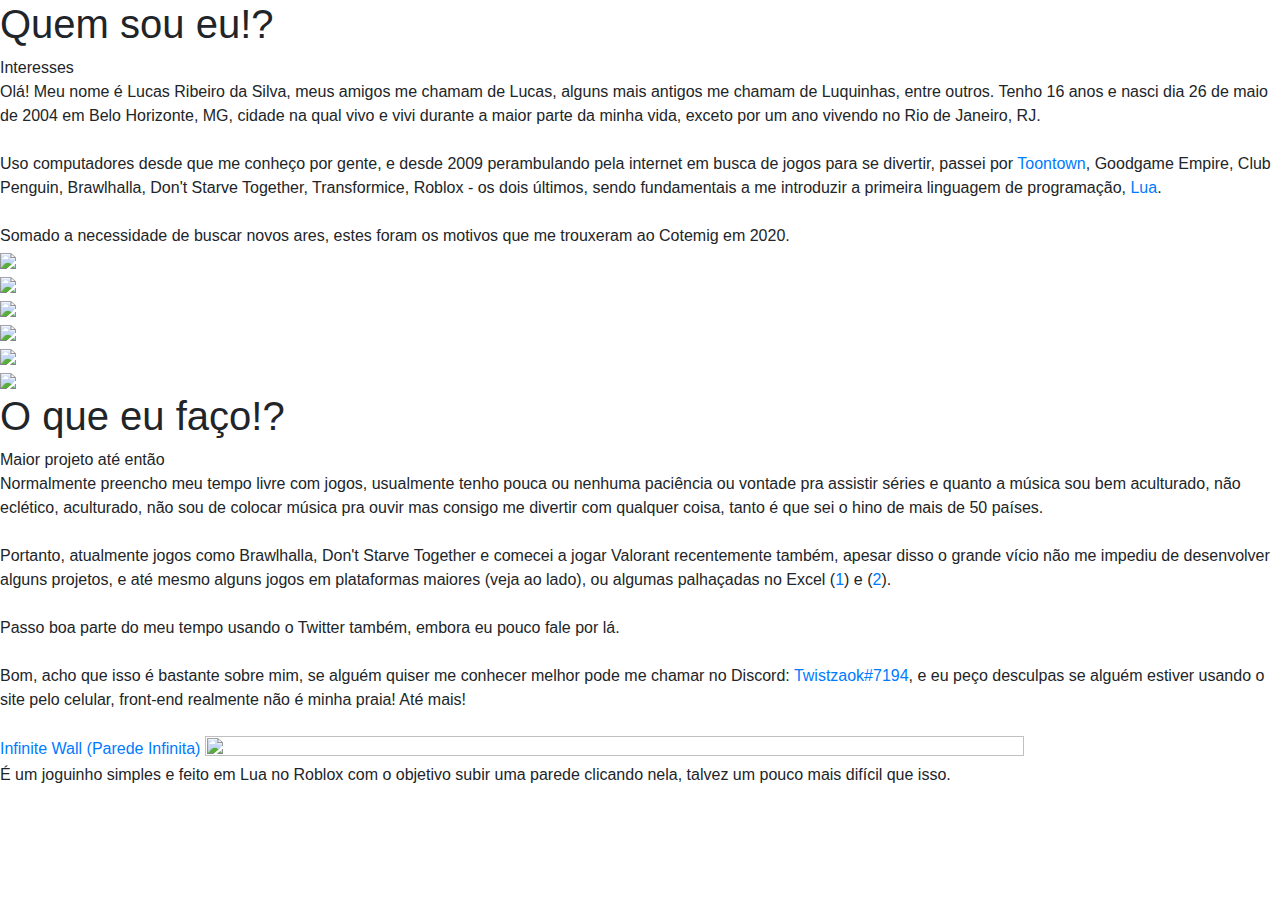
==== index.html @ 53684f17 "Create index.html" ====
<!DOCTYPE html>
<html lang="pt-BR">

<head>
    <meta charset="UTF-8">
    <title>Quem é você...</title>

    <link rel="stylesheet" href="style.css">
    <link rel="stylesheet" href="https://stackpath.bootstrapcdn.com/bootstrap/4.5.2/css/bootstrap.min.css" integrity="sha384-JcKb8q3iqJ61gNV9KGb8thSsNjpSL0n8PARn9HuZOnIxN0hoP+VmmDGMN5t9UJ0Z" crossorigin="anonymous">

<body class="body-color">
<h1>Quem sou eu!?</h1>
<section class="container-2 grid-template">
    <div class="item interests">
        <span class="bold">Interesses</span>
    </div>
    <div class="item sidebar">
        <span class="padding">Olá! Meu nome é Lucas Ribeiro da Silva, meus amigos me chamam de Lucas, alguns mais antigos me chamam de Luquinhas, entre outros. Tenho 16 anos e nasci dia 26 de maio de 2004 em Belo Horizonte, MG, cidade na qual vivo e vivi durante a maior parte da minha vida, exceto por um ano vivendo no Rio de Janeiro, RJ.</span>
        <br><br>
        <span class="padding">Uso computadores desde que me conheço por gente, e desde 2009 perambulando pela internet em busca de jogos para se divertir, passei por <a target="_blank" href="https://www.toontownrewritten.com/">Toontown</a>, Goodgame Empire, Club Penguin, Brawlhalla, Don't Starve Together, Transformice, Roblox - os dois últimos, sendo fundamentais a me introduzir a primeira linguagem de programação, <a target="_blank" href="https://www.lua.org/portugues.html">Lua</a>.</span>
        <br><br>
        <span class="padding">Somado a necessidade de buscar novos ares, estes foram os motivos que me trouxeram ao Cotemig em 2020.</span>
    </div>
    <div class="item icon icon1">
        <a href="https://www.youtube.com/watch?v=Uss45GBQnmE" target="_blank"><img class="image-icon" src="https://media.discordapp.net/attachments/808810416498278522/814198439449591828/mysite.png"></a>
    </div>
    <div class="item icon icon2">
        <a href="https://brawlhallastats.herokuapp.com/player/?player=7516808" target="_blank"><img class="image-icon" src="https://cdn.game.tv/game-tv-content/images_3/0e3c3185dfa8c472adf142c47287527e/AppIcons.jpg"></a>
    </div>
    <div class="item icon icon3">
        <a href="https://pt.wikipedia.org/wiki/Praga" target="_blank"><img class="image-icon" src="https://cidadeolimpica.com.br/wp-content/uploads/2020/09/plano-fundo-celular6.png"></a>
    </div>
    <div class="item icon icon4">
        <a href="https://youtu.be/daBX77lqf60?t=22" target="_blank"><img class="image-icon" src="https://cdn.discordapp.com/attachments/808810416498278522/814201439781650513/picapau.jpg"></a>
    </div>
    <div class="item icon icon5">
        <a href="https://www.youtube.com/watch?v=nz7kAjqZKGs&list=PLXtRs5MEBxEg_417RGJJsS6GxBI3B-_a8&index=5" target="_blank"><img class="image-icon" src="https://i.pinimg.com/236x/60/f5/6d/60f56d46b711a195787097c76182fb65.jpg"></a>
    </div>
    <div class="item icon icon6">
        <a href="https://www.youtube.com/watch?v=0h136gKO3rE" target="_blank"><img class="image-icon" src="https://image.api.playstation.com/cdn/UP2107/CUSA04236_00/39E95ckFs1PkxIFi9Ge0pRGNGmjLNB07.png"></a>
    </div>
</section>
<h1>O que eu faço!?</h1>
<section class="container-2 grid-template-2">
    <div class="item interests2">
        <span class="bold">Maior projeto até então</span>
    </div>
    <div class="item sidebar2">
        <span class="padding">Normalmente preencho meu tempo livre com jogos, usualmente tenho pouca ou nenhuma paciência ou vontade pra assistir séries e quanto a música sou bem aculturado, não eclético, aculturado, não sou de colocar música pra ouvir mas consigo me divertir com qualquer coisa, tanto é que sei o hino de mais de 50 países.</span>
        <br><br>
        <span class="padding">Portanto, atualmente jogos como Brawlhalla, Don't Starve Together e comecei a jogar Valorant recentemente também, apesar disso o grande vício não me impediu de desenvolver alguns projetos, e até mesmo alguns jogos em plataformas maiores (veja ao lado), ou algumas palhaçadas no Excel (<a href="https://docs.google.com/spreadsheets/d/1uiTammNdd6UJW2qSdKRqdEOnTqY3vTAl_fTd-jZOxRw/edit#gid=0">1</a>) e (<a href="https://docs.google.com/spreadsheets/d/1Y4YyWGsCWdbNlTUh8gV0OfchgBZseqt4qm8knD1ChBg/edit#gid=2057198754">2</a>).</span>
        <br><br>
        <span class="padding">Passo boa parte do meu tempo usando o Twitter também, embora eu pouco fale por lá.</span>
        <br><br>
        <span class="padding">Bom, acho que isso é bastante sobre mim, se alguém quiser me conhecer melhor pode me chamar no Discord: <a href="https://discord.com/login" target="_blank">Twistzaok#7194</a>, e eu peço desculpas se alguém estiver usando o site pelo celular, front-end realmente não é minha praia! Até mais!</span>
        <br><Br>
    </div>
    <div class="item project">
        <a href="https://www.roblox.com/games/5392136289/Infinite-Wall" target="_blank">Infinite Wall (Parede Infinita)</a>
        <img class="letmesee" src="https://t2.rbxcdn.com/713ea19b06216ba5d3f17fc3c4114d49" width="80%" height="80%">
    </div>
    <div class="item info smalllabel italic">
        É um joguinho simples e feito em Lua no Roblox com o objetivo subir uma parede clicando nela, talvez um pouco mais difícil que isso.
    </div>
</section>
</body>
</html>

<!-- Esse site ficou tão ruim que até o fim do ano eu refaço ele, por vergonha! -->
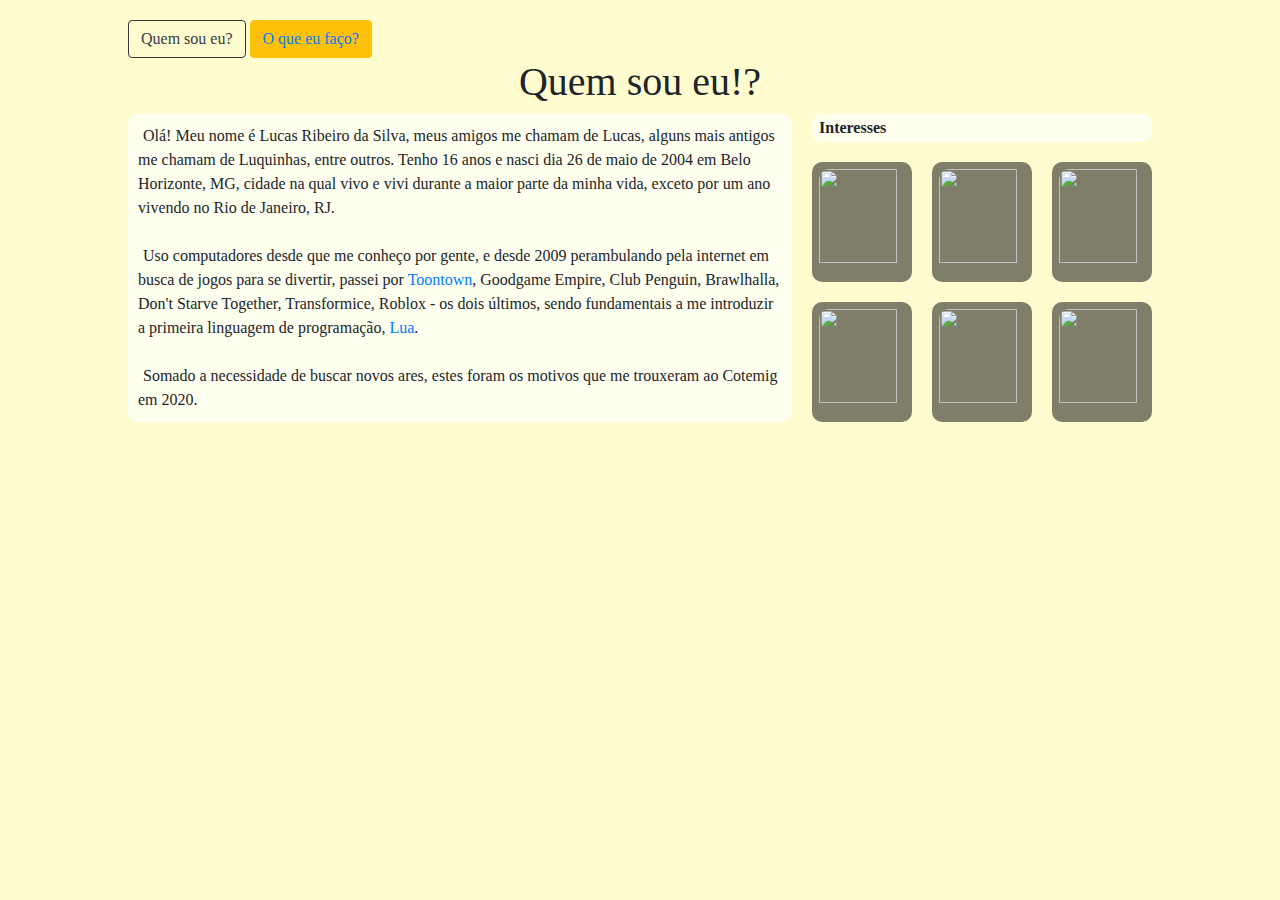
==== commit e5c302ad: "Update index.html" ====
--- a/index.html
+++ b/index.html
@@ -9,60 +9,45 @@
     <link rel="stylesheet" href="https://stackpath.bootstrapcdn.com/bootstrap/4.5.2/css/bootstrap.min.css" integrity="sha384-JcKb8q3iqJ61gNV9KGb8thSsNjpSL0n8PARn9HuZOnIxN0hoP+VmmDGMN5t9UJ0Z" crossorigin="anonymous">
 
 <body class="body-color">
-<h1>Quem sou eu!?</h1>
-<section class="container-2 grid-template">
-    <div class="item interests">
-        <span class="bold">Interesses</span>
-    </div>
-    <div class="item sidebar">
-        <span class="padding">Olá! Meu nome é Lucas Ribeiro da Silva, meus amigos me chamam de Lucas, alguns mais antigos me chamam de Luquinhas, entre outros. Tenho 16 anos e nasci dia 26 de maio de 2004 em Belo Horizonte, MG, cidade na qual vivo e vivi durante a maior parte da minha vida, exceto por um ano vivendo no Rio de Janeiro, RJ.</span>
-        <br><br>
-        <span class="padding">Uso computadores desde que me conheço por gente, e desde 2009 perambulando pela internet em busca de jogos para se divertir, passei por <a target="_blank" href="https://www.toontownrewritten.com/">Toontown</a>, Goodgame Empire, Club Penguin, Brawlhalla, Don't Starve Together, Transformice, Roblox - os dois últimos, sendo fundamentais a me introduzir a primeira linguagem de programação, <a target="_blank" href="https://www.lua.org/portugues.html">Lua</a>.</span>
-        <br><br>
-        <span class="padding">Somado a necessidade de buscar novos ares, estes foram os motivos que me trouxeram ao Cotemig em 2020.</span>
-    </div>
-    <div class="item icon icon1">
-        <a href="https://www.youtube.com/watch?v=Uss45GBQnmE" target="_blank"><img class="image-icon" src="https://media.discordapp.net/attachments/808810416498278522/814198439449591828/mysite.png"></a>
-    </div>
-    <div class="item icon icon2">
-        <a href="https://brawlhallastats.herokuapp.com/player/?player=7516808" target="_blank"><img class="image-icon" src="https://cdn.game.tv/game-tv-content/images_3/0e3c3185dfa8c472adf142c47287527e/AppIcons.jpg"></a>
-    </div>
-    <div class="item icon icon3">
-        <a href="https://pt.wikipedia.org/wiki/Praga" target="_blank"><img class="image-icon" src="https://cidadeolimpica.com.br/wp-content/uploads/2020/09/plano-fundo-celular6.png"></a>
-    </div>
-    <div class="item icon icon4">
-        <a href="https://youtu.be/daBX77lqf60?t=22" target="_blank"><img class="image-icon" src="https://cdn.discordapp.com/attachments/808810416498278522/814201439781650513/picapau.jpg"></a>
-    </div>
-    <div class="item icon icon5">
-        <a href="https://www.youtube.com/watch?v=nz7kAjqZKGs&list=PLXtRs5MEBxEg_417RGJJsS6GxBI3B-_a8&index=5" target="_blank"><img class="image-icon" src="https://i.pinimg.com/236x/60/f5/6d/60f56d46b711a195787097c76182fb65.jpg"></a>
-    </div>
-    <div class="item icon icon6">
-        <a href="https://www.youtube.com/watch?v=0h136gKO3rE" target="_blank"><img class="image-icon" src="https://image.api.playstation.com/cdn/UP2107/CUSA04236_00/39E95ckFs1PkxIFi9Ge0pRGNGmjLNB07.png"></a>
-    </div>
-</section>
-<h1>O que eu faço!?</h1>
-<section class="container-2 grid-template-2">
-    <div class="item interests2">
-        <span class="bold">Maior projeto até então</span>
-    </div>
-    <div class="item sidebar2">
-        <span class="padding">Normalmente preencho meu tempo livre com jogos, usualmente tenho pouca ou nenhuma paciência ou vontade pra assistir séries e quanto a música sou bem aculturado, não eclético, aculturado, não sou de colocar música pra ouvir mas consigo me divertir com qualquer coisa, tanto é que sei o hino de mais de 50 países.</span>
-        <br><br>
-        <span class="padding">Portanto, atualmente jogos como Brawlhalla, Don't Starve Together e comecei a jogar Valorant recentemente também, apesar disso o grande vício não me impediu de desenvolver alguns projetos, e até mesmo alguns jogos em plataformas maiores (veja ao lado), ou algumas palhaçadas no Excel (<a href="https://docs.google.com/spreadsheets/d/1uiTammNdd6UJW2qSdKRqdEOnTqY3vTAl_fTd-jZOxRw/edit#gid=0">1</a>) e (<a href="https://docs.google.com/spreadsheets/d/1Y4YyWGsCWdbNlTUh8gV0OfchgBZseqt4qm8knD1ChBg/edit#gid=2057198754">2</a>).</span>
-        <br><br>
-        <span class="padding">Passo boa parte do meu tempo usando o Twitter também, embora eu pouco fale por lá.</span>
-        <br><br>
-        <span class="padding">Bom, acho que isso é bastante sobre mim, se alguém quiser me conhecer melhor pode me chamar no Discord: <a href="https://discord.com/login" target="_blank">Twistzaok#7194</a>, e eu peço desculpas se alguém estiver usando o site pelo celular, front-end realmente não é minha praia! Até mais!</span>
-        <br><Br>
-    </div>
-    <div class="item project">
-        <a href="https://www.roblox.com/games/5392136289/Infinite-Wall" target="_blank">Infinite Wall (Parede Infinita)</a>
-        <img class="letmesee" src="https://t2.rbxcdn.com/713ea19b06216ba5d3f17fc3c4114d49" width="80%" height="80%">
-    </div>
-    <div class="item info smalllabel italic">
-        É um joguinho simples e feito em Lua no Roblox com o objetivo subir uma parede clicando nela, talvez um pouco mais difícil que isso.
-    </div>
-</section>
+		<nav class="container-2">
+		<button class="btn btn-outline-dark">
+			Quem sou eu?
+		</button>
+		<button class="btn btn-warning">
+			<a class="dark" href="pag2.html">O que eu faço?</a>
+		</button>
+	</nav>
+	<h1>Quem sou eu!?</h1>
+	<section class="container-2 grid-template">
+	    <div class="item interests">
+	        <span class="bold">Interesses</span>
+	    </div>
+	    <div class="item sidebar">
+	        <span class="padding">Olá! Meu nome é Lucas Ribeiro da Silva, meus amigos me chamam de Lucas, alguns mais antigos me chamam de Luquinhas, entre outros. Tenho 16 anos e nasci dia 26 de maio de 2004 em Belo Horizonte, MG, cidade na qual vivo e vivi durante a maior parte da minha vida, exceto por um ano vivendo no Rio de Janeiro, RJ.</span>
+	        <br><br>
+	        <span class="padding">Uso computadores desde que me conheço por gente, e desde 2009 perambulando pela internet em busca de jogos para se divertir, passei por <a target="_blank" href="https://www.toontownrewritten.com/">Toontown</a>, Goodgame Empire, Club Penguin, Brawlhalla, Don't Starve Together, Transformice, Roblox - os dois últimos, sendo fundamentais a me introduzir a primeira linguagem de programação, <a target="_blank" href="https://www.lua.org/portugues.html">Lua</a>.</span>
+	        <br><br>
+	        <span class="padding">Somado a necessidade de buscar novos ares, estes foram os motivos que me trouxeram ao Cotemig em 2020.</span>
+	    </div>
+	    <div class="item icon icon1">
+	        <a href="https://www.youtube.com/watch?v=Uss45GBQnmE" target="_blank"><img class="image-icon" src="https://media.discordapp.net/attachments/808810416498278522/814198439449591828/mysite.png"></a>
+	    </div>
+	    <div class="item icon icon2">
+	        <a href="https://brawlhallastats.herokuapp.com/player/?player=7516808" target="_blank"><img class="image-icon" src="https://cdn.game.tv/game-tv-content/images_3/0e3c3185dfa8c472adf142c47287527e/AppIcons.jpg"></a>
+	    </div>
+	    <div class="item icon icon3">
+	        <a href="https://pt.wikipedia.org/wiki/Praga" target="_blank"><img class="image-icon" src="https://cidadeolimpica.com.br/wp-content/uploads/2020/09/plano-fundo-celular6.png"></a>
+	    </div>
+	    <div class="item icon icon4">
+	        <a href="https://youtu.be/daBX77lqf60?t=22" target="_blank"><img class="image-icon" src="https://cdn.discordapp.com/attachments/808810416498278522/814201439781650513/picapau.jpg"></a>
+	    </div>
+	    <div class="item icon icon5">
+	        <a href="https://www.youtube.com/watch?v=nz7kAjqZKGs&list=PLXtRs5MEBxEg_417RGJJsS6GxBI3B-_a8&index=5" target="_blank"><img class="image-icon" src="https://i.pinimg.com/236x/60/f5/6d/60f56d46b711a195787097c76182fb65.jpg"></a>
+	    </div>
+	    <div class="item icon icon6">
+	        <a href="https://www.youtube.com/watch?v=0h136gKO3rE" target="_blank"><img class="image-icon" src="https://image.api.playstation.com/cdn/UP2107/CUSA04236_00/39E95ckFs1PkxIFi9Ge0pRGNGmjLNB07.png"></a>
+	    </div>
+	</section>
 </body>
 </html>
 
--- a/style.css
+++ b/style.css
@@ -0,0 +1,146 @@
+* {
+    font-family: Montserrat;
+}
+
+.body-color {
+    background-color: #FFFDD0;
+}
+
+body {
+    padding-top: 20px;
+}
+
+h1 {
+    margin-top: 10px;
+    text-align: center;
+}
+
+.container-2 {
+    margin-left: 10%;
+    width: 80%;
+}
+
+.grid-template {
+    display: grid;
+    gap: 20px;
+    grid-template:
+            "sidebar sidebar interests interests interests"
+            "sidebar sidebar icon1 icon2 icon3" 1fr
+            "sidebar sidebar icon4 icon5 icon6" 1fr
+		/ 5fr 5fr 100px 100px 100px;
+}
+
+.smalllabel {
+    font-size: 12px;
+    text-align: center;
+}
+
+.grid-template-2 {
+    display: grid;
+    gap: 20px;
+    grid-template:
+            "sidebar2 sidebar2 interests2"
+            "sidebar2 sidebar2 project" 1fr
+            "sidebar2 sidebar2 info"
+		/ 5fr 5fr 3fr;
+}
+
+.item {
+    background-color: #FFFFF0;
+    padding: 2px;
+}
+
+.nav {
+    grid-area: nav;
+}
+
+.interests {
+    grid-area: interests;
+}
+
+.sidebar {
+    grid-area: sidebar;
+    padding: 10px;
+}
+
+.sidebar2 {
+    grid-area: sidebar2;
+}
+
+.info {
+    grid-area: info;
+}
+
+.interests2 {
+    grid-area: interests2;
+}
+
+.project {
+    text-align: center;
+    grid-area: project;
+}
+
+.icon1 {
+    grid-area: icon1;
+}
+
+.icon2 {
+    grid-area: icon2;
+}
+
+.icon3 {
+    grid-area: icon3;
+}
+
+.icon4 {
+    grid-area: icon4;
+}
+
+.icon5 {
+    grid-area: icon5;
+}
+
+.icon6 {
+    grid-area: icon6;
+}
+
+.icon {
+    background-color: rgba(0,0,0,0.5);
+}
+
+.image-icon {
+    width: 90%;
+    height: 90%;
+    margin: 5%;
+    border-radius: 10px;
+}
+
+.image-icon-2 {
+    width: 95%;
+    margin: 2.5%;
+}
+
+.padding {
+    padding: 5px;
+}
+
+.bold {
+    padding-left: 5px;
+    font-weight: bold;
+}
+
+.italic {
+    font-style: italic;
+}
+
+.important {
+    color: #7289da;
+}
+
+.letmesee {
+    border-radius: 10px;
+}
+
+.item {
+    border-radius: 10px;
+}
